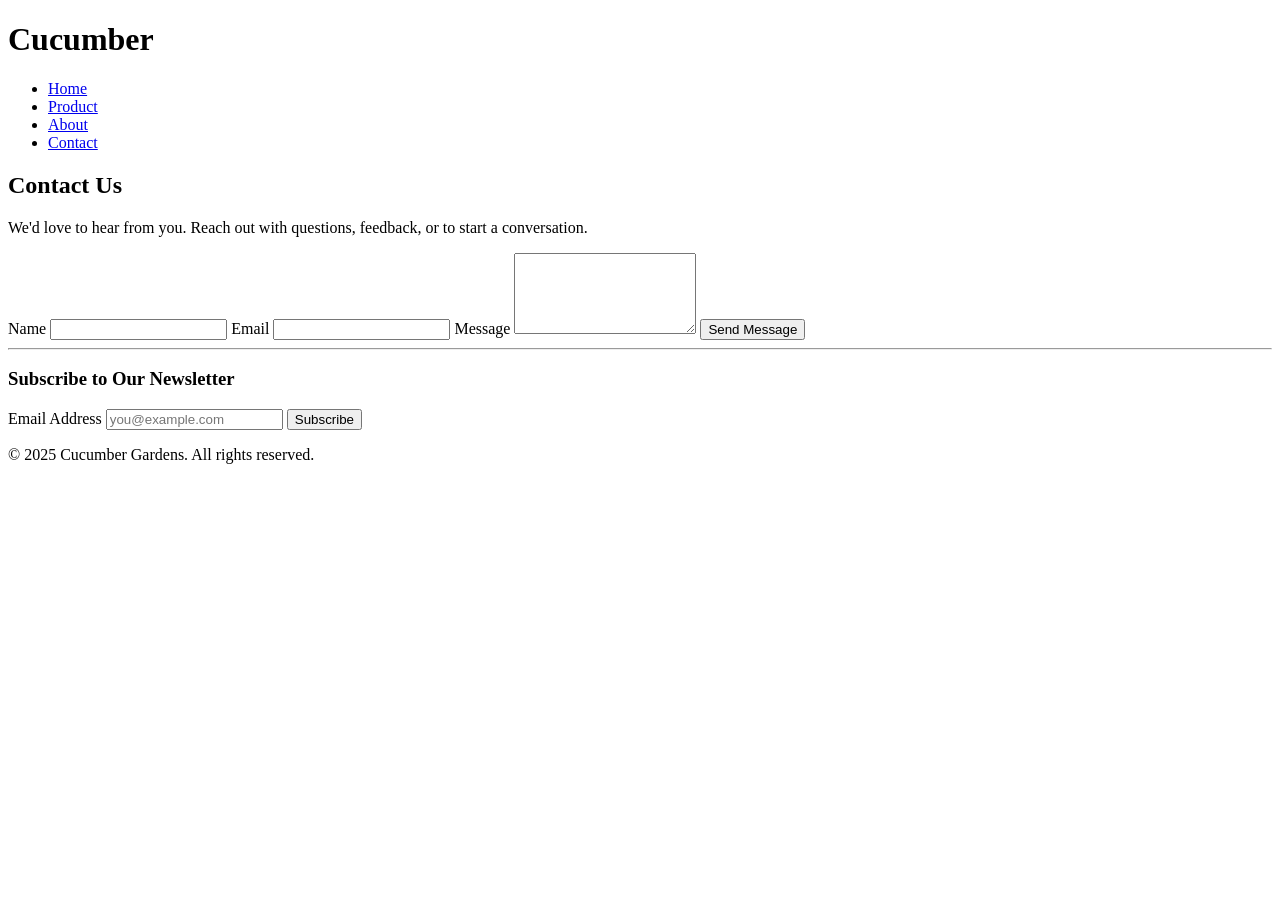
==== contact.html @ 6a2a363c "Add files via upload" ====
<!DOCTYPE html>
<html lang="en">
<head>
  <meta charset="UTF-8" />
  <meta name="viewport" content="width=device-width, initial-scale=1.0" />
  <title>Cucumber – Contact</title>
  <link rel="stylesheet" href="css/style.css" />
</head>
<body>
  <header>
    <div class="container">
      <h1 class="logo">Cucumber</h1>
      <nav>
        <ul>
          <li><a href="index.html">Home</a></li>
          <li><a href="product.html">Product</a></li>
          <li><a href="about.html">About</a></li>
          <li><a href="contact.html" class="active">Contact</a></li>
        </ul>
      </nav>
    </div>
  </header>

  <main class="contact-page">
    <div class="container">
      <h2>Contact Us</h2>
      <p>We'd love to hear from you. Reach out with questions, feedback, or to start a conversation.</p>

      <form class="contact-form" action="https://formspree.io/f/your-form-id" method="POST">
        <label for="name">Name</label>
        <input type="text" id="name" name="name" required />

        <label for="email">Email</label>
        <input type="email" id="email" name="email" required />

        <label for="message">Message</label>
        <textarea id="message" name="message" rows="5" required></textarea>

        <button type="submit" class="btn">Send Message</button>
      </form>

      <hr />

      <h3>Subscribe to Our Newsletter</h3>
      <form class="newsletter-form" action="#" method="POST">
        <label for="newsletter-email">Email Address</label>
        <input type="email" id="newsletter-email" name="newsletter" placeholder="you@example.com" required />
        <button type="submit" class="btn">Subscribe</button>
      </form>
    </div>
  </main>

  <footer>
    <div class="container">
      <p>&copy; 2025 Cucumber Gardens. All rights reserved.</p>
    </div>
  </footer>
</body>
</html>
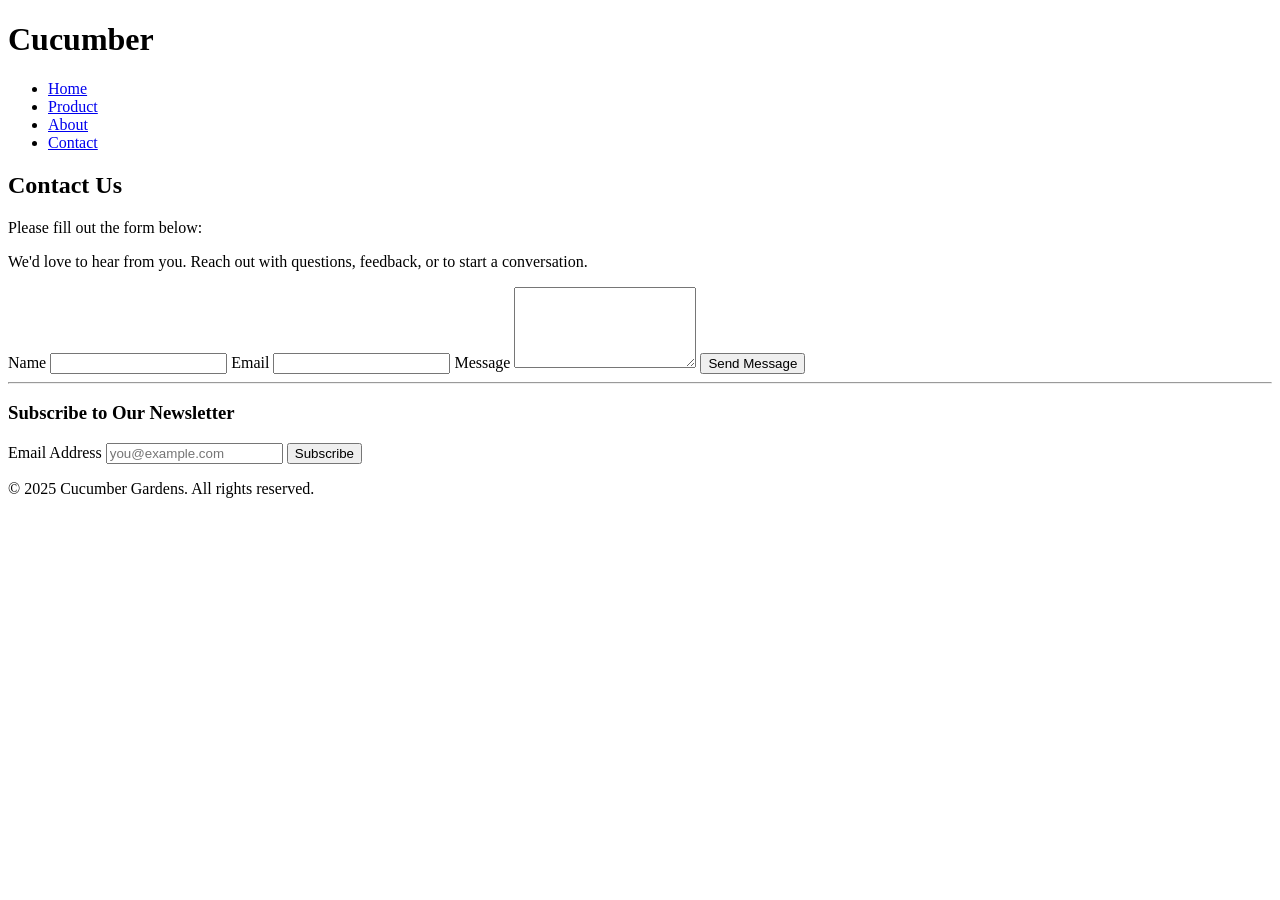
==== commit c4f71d51: "Update contact.html Form added" ====
--- a/contact.html
+++ b/contact.html
@@ -24,6 +24,12 @@
   <main class="contact-page">
     <div class="container">
       <h2>Contact Us</h2>
+      <p>Please fill out the form below:</p>
+<script type="text/javascript">var loc = "https://webanalyticsqa.clickdimensions.com/clickdimensionscom-atjrd/pages/";var cdSurveyCdn = "https://cdn-qa.clickdimensions.com/web/newformeditor/";</script>
+<script type="text/javascript" src="https://cdn-qa.clickdimensions.com/web/newformeditor/CDWidget.js"></script>
+<div pageID="auw7uqbefcziqaisb4lvq"></div>
+  <script type="text/javascript" src="https://webanalytics.clickdimensions.com/forms/h/your-form-id.js"></script>
+</section>
       <p>We'd love to hear from you. Reach out with questions, feedback, or to start a conversation.</p>
 
       <form class="contact-form" action="https://formspree.io/f/your-form-id" method="POST">
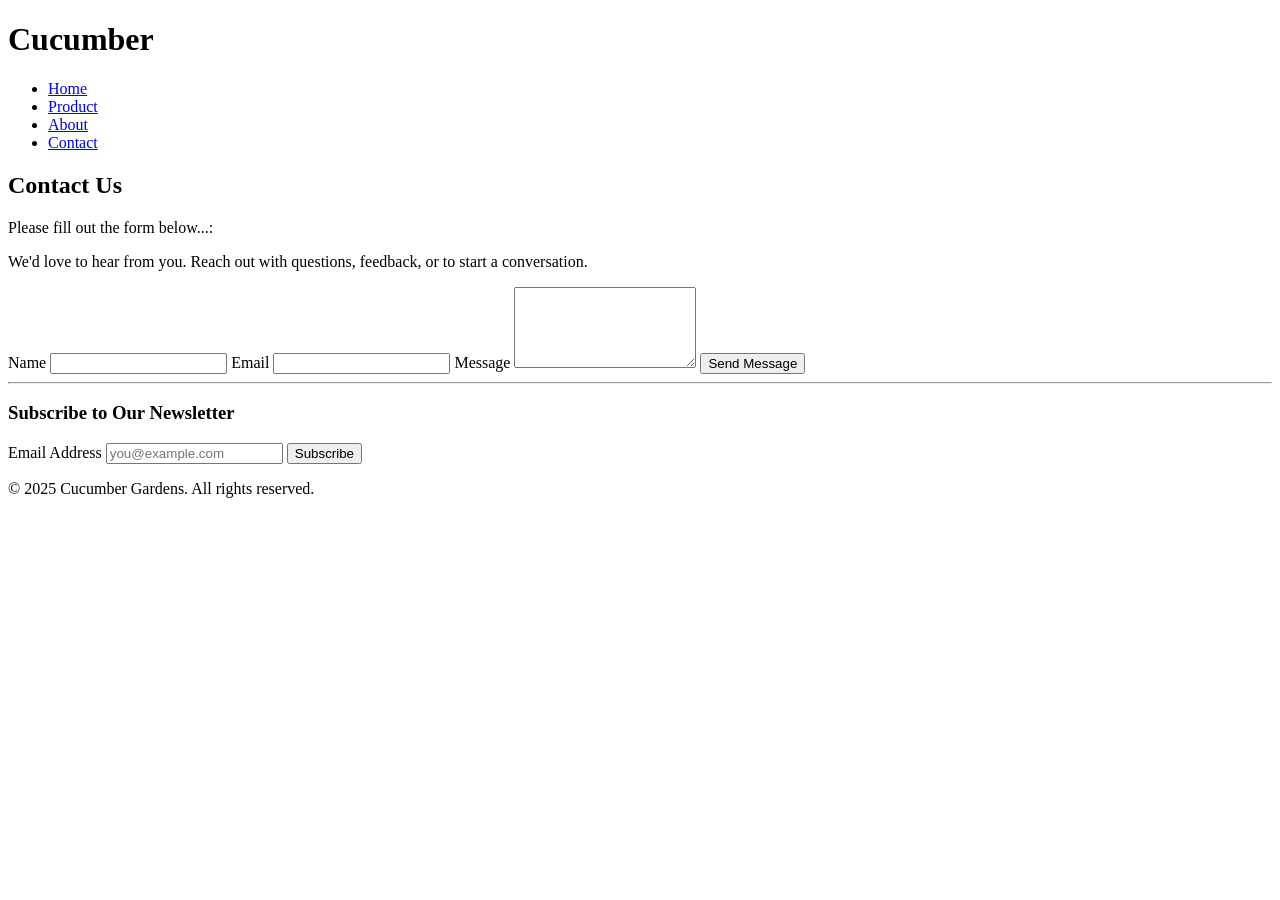
==== commit f6c7a916: "Update contact.html form new" ====
--- a/contact.html
+++ b/contact.html
@@ -24,7 +24,7 @@
   <main class="contact-page">
     <div class="container">
       <h2>Contact Us</h2>
-      <p>Please fill out the form below:</p>
+      <p>Please fill out the form below...:</p>
 <script type="text/javascript">var loc = "https://webanalyticsqa.clickdimensions.com/clickdimensionscom-atjrd/pages/";var cdSurveyCdn = "https://cdn-qa.clickdimensions.com/web/newformeditor/";</script>
 <script type="text/javascript" src="https://cdn-qa.clickdimensions.com/web/newformeditor/CDWidget.js"></script>
 <div pageID="auw7uqbefcziqaisb4lvq"></div>
